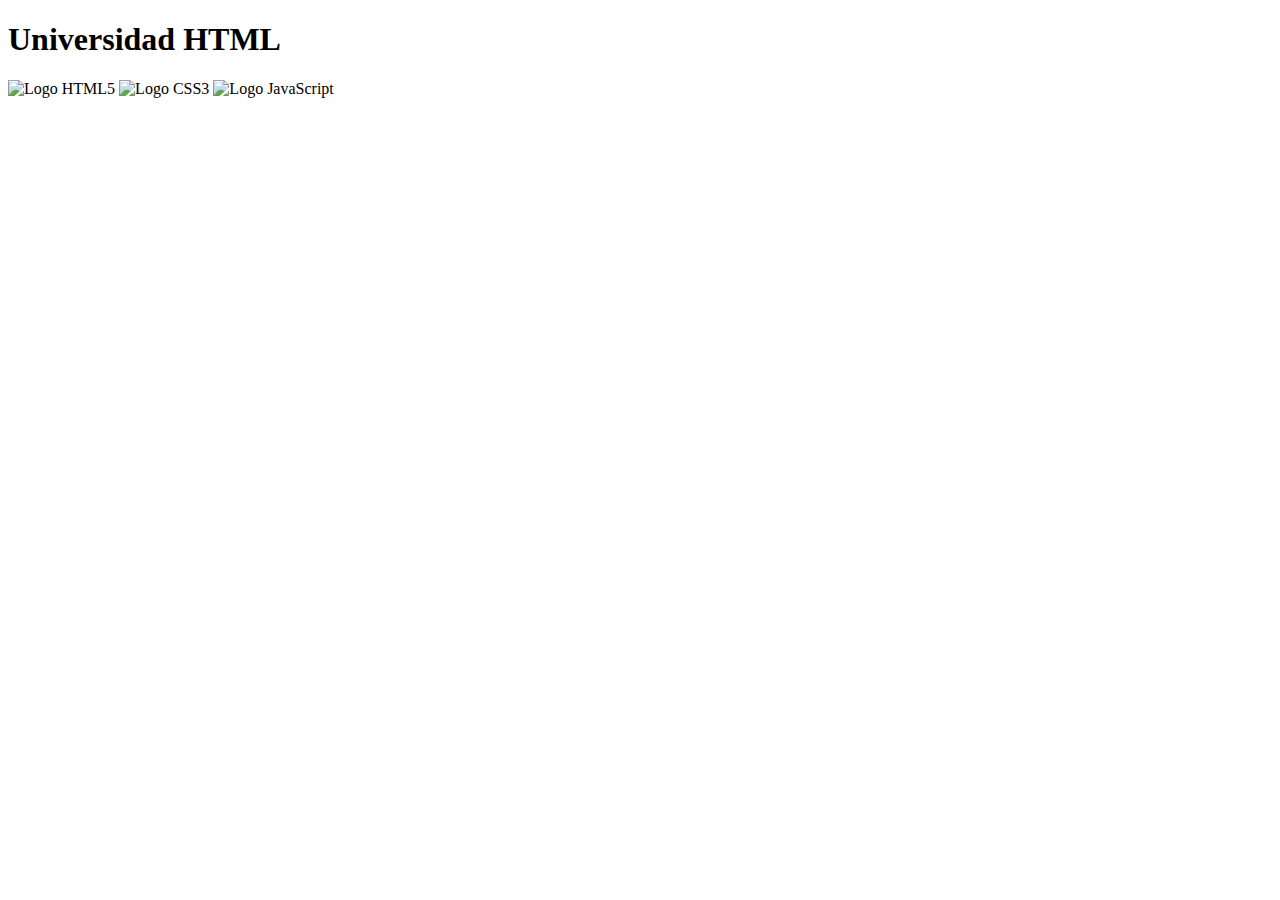
==== index.html @ 8e0f6b79 "Create index.html" ====
<!DOCTYPE html>
<html lang="en">
<head>
    <meta charset="UTF-8"/>
    <meta http-equiv="X-UA-Compatible" content="IE=edge"/>
    <meta name="viewport" content="width=device-width, initial-scale=1.0"/>
    <title>Elementos Básicos HTML</title>
</head>
<body>
    <h1>Universidad HTML</h1>
    <img src="imagenes/html5.png" alt='Logo HTML5' width="100px"/>
    <img src='http://globalmentoring.com.mx/imagenes/css3.png' alt='Logo CSS3' width="100px"/>
    <img src='http://globalmentoring.com.mx/imagenes/javascript.png' alt='Logo JavaScript' width="100px"/>
</body>
</html>
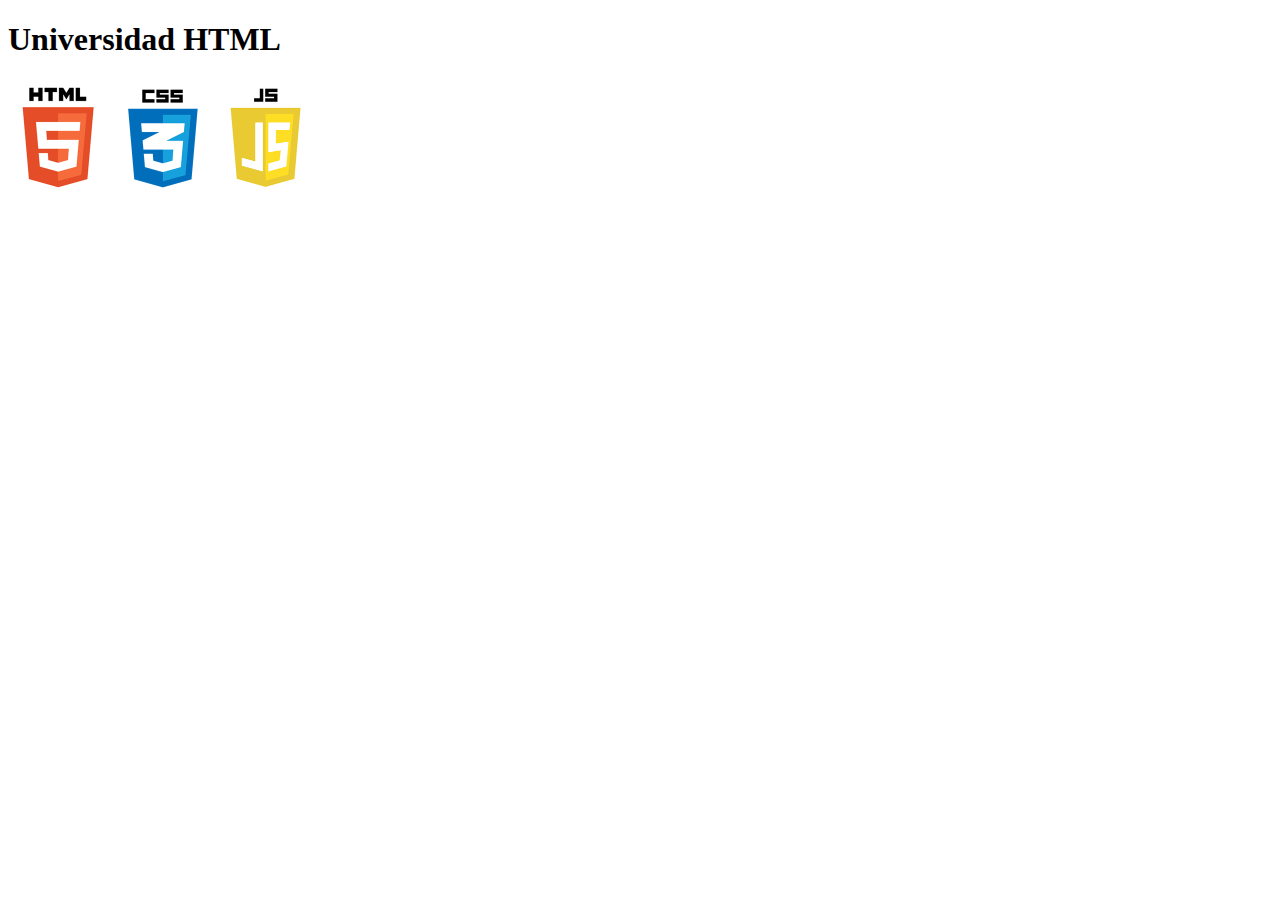
==== commit 7421f3ac: "Update index.html" ====
--- a/index.html
+++ b/index.html
@@ -9,7 +9,8 @@
 <body>
     <h1>Universidad HTML</h1>
     <img src="imagenes/html5.png" alt='Logo HTML5' width="100px"/>
-    <img src='http://globalmentoring.com.mx/imagenes/css3.png' alt='Logo CSS3' width="100px"/>
-    <img src='http://globalmentoring.com.mx/imagenes/javascript.png' alt='Logo JavaScript' width="100px"/>
+    <img src="imagenes/css3.png" alt='Logo CSS3' width="100px"/>
+    <img src="imagenes/javascript.png" alt='Logo JAVASCRIPT' width="100px"/>
+
 </body>
 </html>
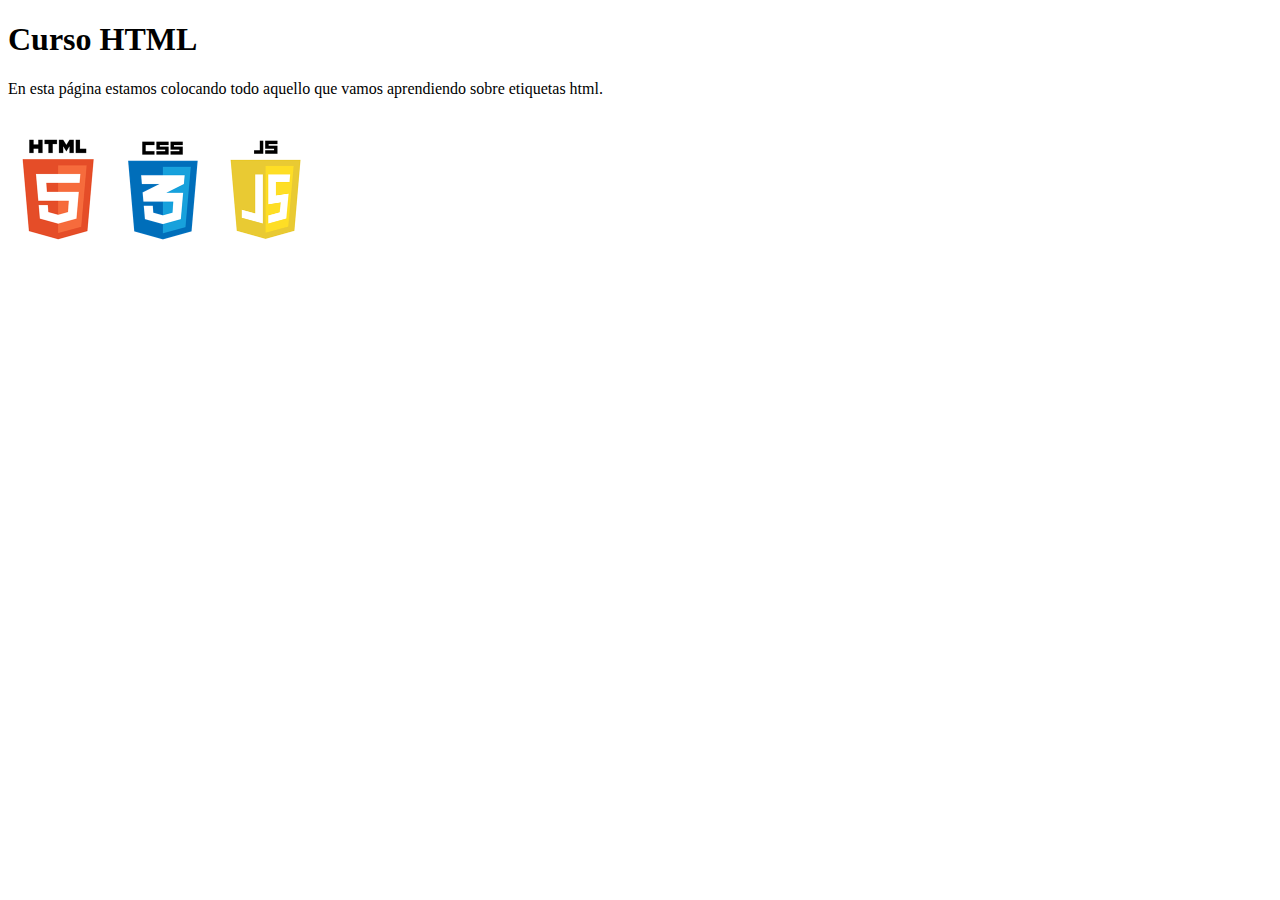
==== commit 28bea605: "Update index.html" ====
--- a/index.html
+++ b/index.html
@@ -7,10 +7,15 @@
     <title>Elementos Básicos HTML</title>
 </head>
 <body>
-    <h1>Universidad HTML</h1>
+    <h1>Curso HTML</h1>
+
+       <p>En esta página estamos colocando todo aquello que vamos aprendiendo sobre etiquetas html.</p>
+</br>
     <img src="imagenes/html5.png" alt='Logo HTML5' width="100px"/>
     <img src="imagenes/css3.png" alt='Logo CSS3' width="100px"/>
     <img src="imagenes/javascript.png" alt='Logo JAVASCRIPT' width="100px"/>
 
+  
+
 </body>
 </html>
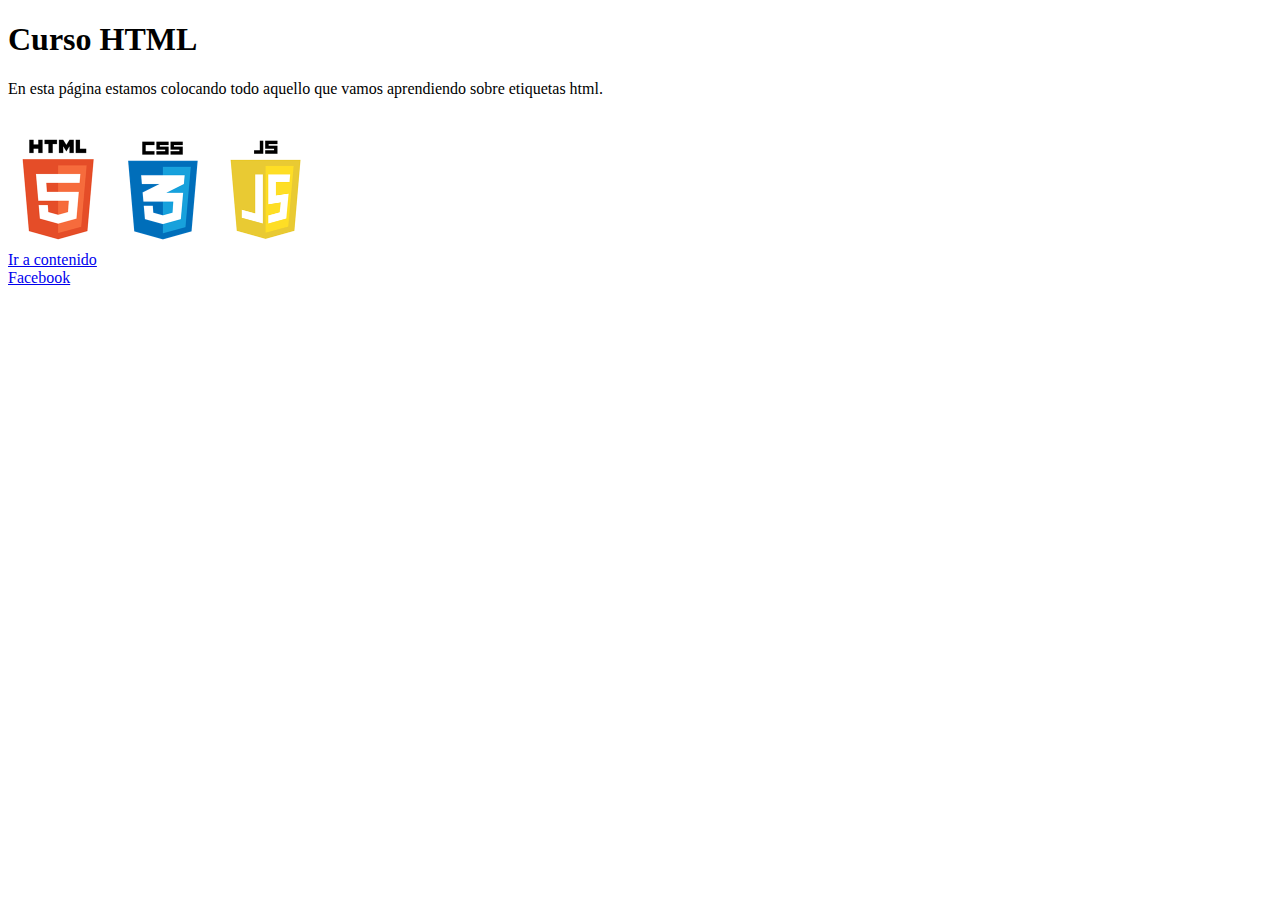
==== commit a3a48a36: "Update index.html" ====
--- a/index.html
+++ b/index.html
@@ -15,6 +15,12 @@
     <img src="imagenes/css3.png" alt='Logo CSS3' width="100px"/>
     <img src="imagenes/javascript.png" alt='Logo JAVASCRIPT' width="100px"/>
 
+    
+    <br/>
+    <a href="/web/contenido.html">Ir a contenido</a>
+    <br/>
+    <a href="https://www.facebook.com/?locale=es_LA">Facebook</a>
+
   
 
 </body>
